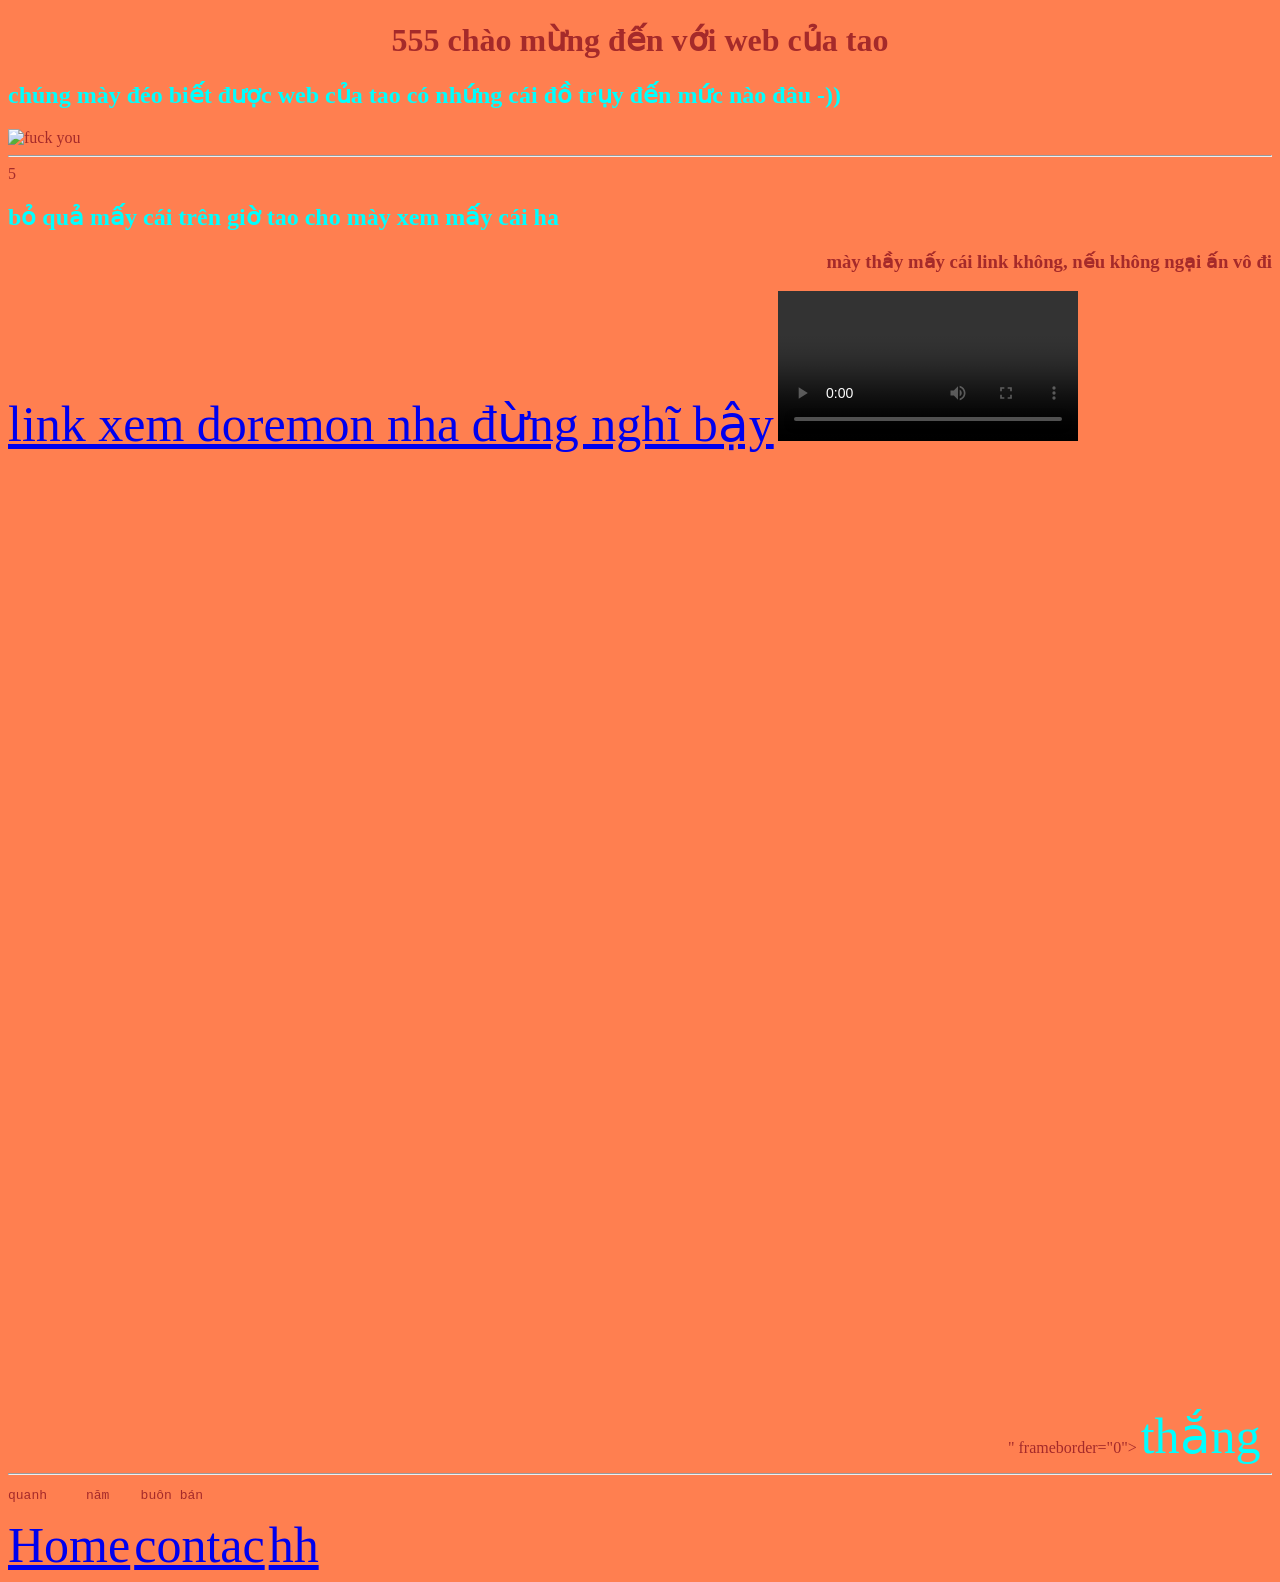
==== index.html @ c46ac433 "Update index.html Signed-off-by: thangvipbnaz <thangggg25@gmail.com>" ====
<!DOCTYPE html>
<html lang="en">
<head>
    <meta charset="UTF-8">
    <meta name="viewport" content="width=device-width, initial-scale=1.0">
    <title>Document</title>
</head>
<body>
    <style>
        iframe{
            text-align:end;
        }
        span{
            color: aqua;
            font-size: 50px;

        }
        h1 {
          text-align:center;
          color: brown;
        }
        h2{
            text-align: left;
            color: aqua;
        }
        h3{
            text-align: right;
        }
        a{
            font-size: 50px;
        }
      </style>
      
    <h1>555
        <body style="background-color: coral; color: brown;">
           
              chào mừng đến với web của tao
        </body>
    </h1>
    <link rel="stylesheet" href="1.html">
<h2>
    chúng mày đéo biết được web của tao có nhứng cái đồ trụy đến mức nào đâu -))
</h2>
<img src="https://i.imgur.com/btNe54A.jpeg" alt="fuck you">
<hr>5
<h2>
    bỏ quả mấy cái trên giờ tao cho mày xem mấy cái ha
</h2>
<h3>
    mày thầy mấy cái link không, nếu không ngại ấn vô đi 
</h3>
<a href="https://ihentai.ac/"target="_blank">link xem doremon nha đừng nghĩ bậy</a>
<video src="img/UNILEVER - NÀY NÀY, PHÂN LOẠI RÁC ĐI NÀO!.mp4"autoplay controls>video dọn rác </video>
<iframe width="1000" height="1000" src="https://www.youtube.com/embed/O3pj32O5WN4" title="puppy &amp; @Dangrangto  - Wrong Times ( ft. FOWLEX Snowz ) [OFFICIAL LYRICS VIDEO]" frameborder="0" allow="accelerometer; autoplay; clipboard-write; encrypted-media; gyroscope; picture-in-picture; web-share" referrerpolicy="strict-origin-when-cross-origin" allowfullscreen></iframe>" frameborder="0"></iframe>
<span>thắng</span>
<hr>

<pre>quanh     năm    buôn bán</pre>
<a href="../../../visual-xanh/index.html">Home</a>
<a href="img/1 (3) (1).html">contac</a>
<a href="../../../../meme/mèo đen.mp4"target="_blank">hh</a>
<a href="img/1 (3) (1).html"> <img src="img/vú bụ.jpg" alt=""></a>




</body>
</html>
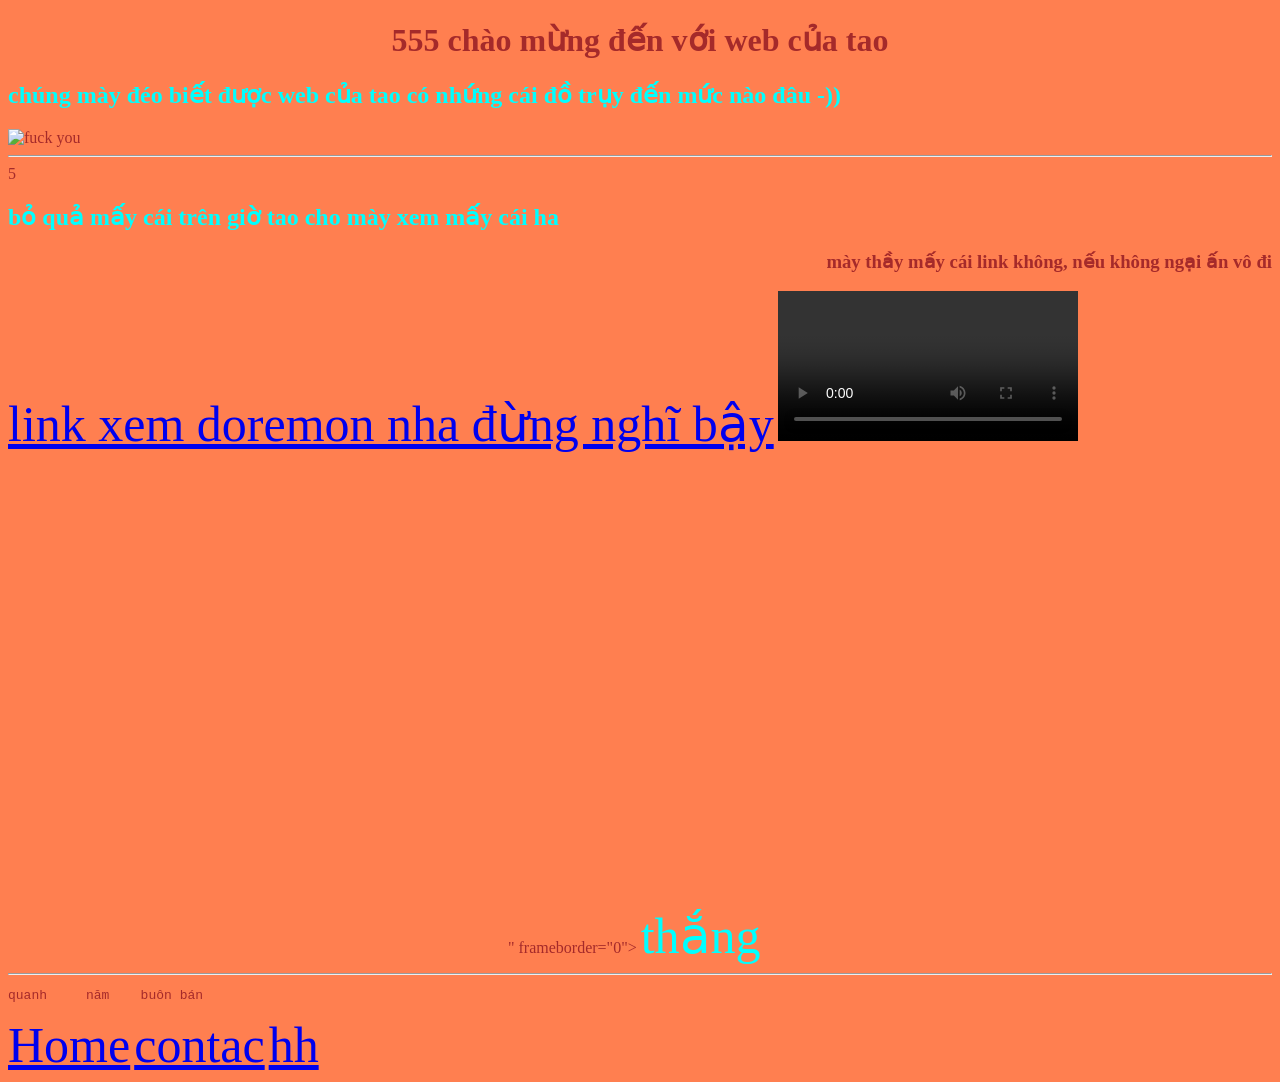
==== commit 31df6811: "Update index.html Signed-off-by: thangvipbnaz <thangggg25@gmail.com>" ====
--- a/index.html
+++ b/index.html
@@ -51,7 +51,7 @@
 </h3>
 <a href="https://ihentai.ac/"target="_blank">link xem doremon nha đừng nghĩ bậy</a>
 <video src="img/UNILEVER - NÀY NÀY, PHÂN LOẠI RÁC ĐI NÀO!.mp4"autoplay controls>video dọn rác </video>
-<iframe width="1000" height="1000" src="https://www.youtube.com/embed/O3pj32O5WN4" title="puppy &amp; @Dangrangto  - Wrong Times ( ft. FOWLEX Snowz ) [OFFICIAL LYRICS VIDEO]" frameborder="0" allow="accelerometer; autoplay; clipboard-write; encrypted-media; gyroscope; picture-in-picture; web-share" referrerpolicy="strict-origin-when-cross-origin" allowfullscreen></iframe>" frameborder="0"></iframe>
+<iframe width="500" height="500" src="https://www.youtube.com/embed/O3pj32O5WN4" title="puppy &amp; @Dangrangto  - Wrong Times ( ft. FOWLEX Snowz ) [OFFICIAL LYRICS VIDEO]" frameborder="0" allow="accelerometer; autoplay; clipboard-write; encrypted-media; gyroscope; picture-in-picture; web-share" referrerpolicy="strict-origin-when-cross-origin" allowfullscreen></iframe>" frameborder="0"></iframe>
 <span>thắng</span>
 <hr>
 
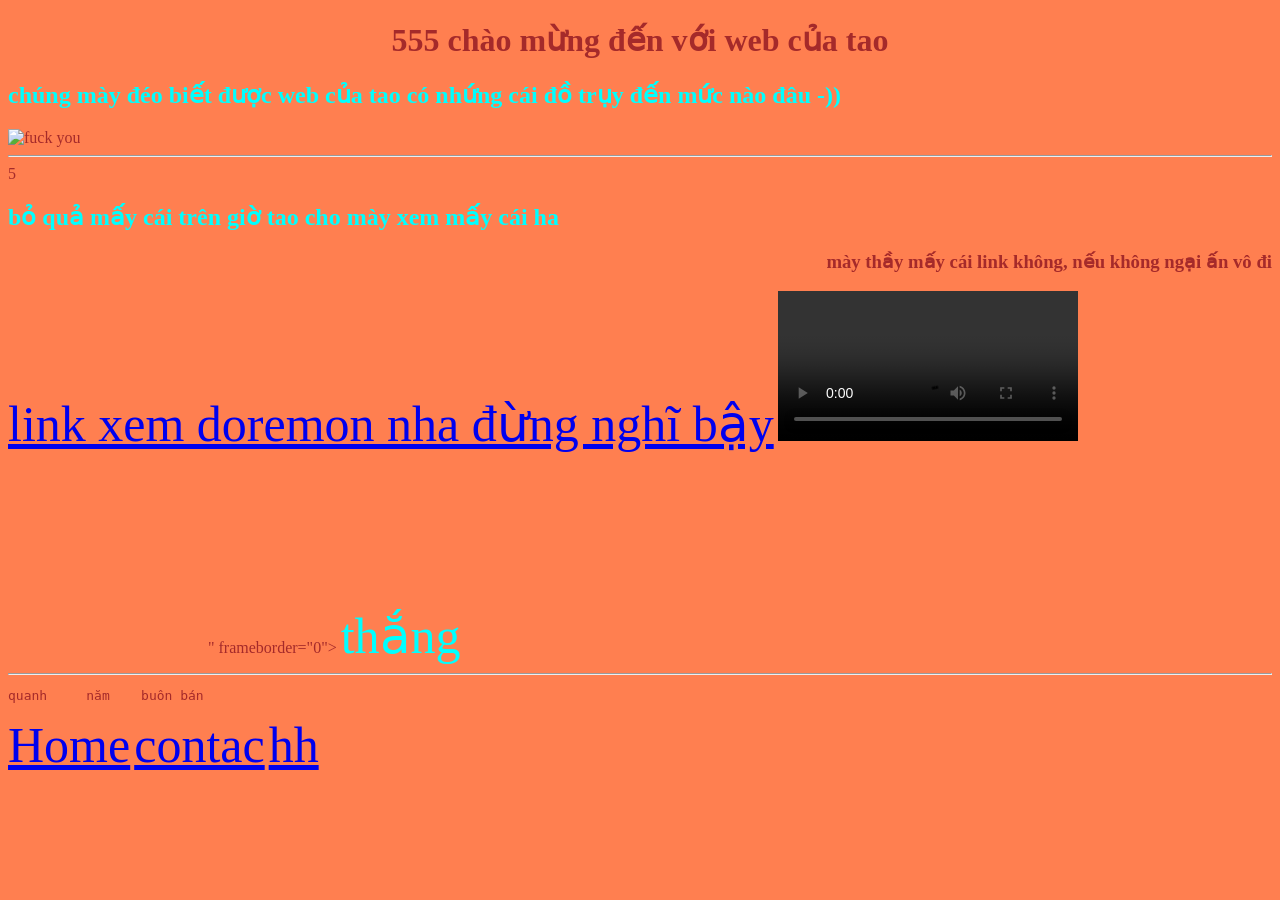
==== commit 4a44e453: "Update index.html Signed-off-by: thangvipbnaz <thangggg25@gmail.com>" ====
--- a/index.html
+++ b/index.html
@@ -51,7 +51,8 @@
 </h3>
 <a href="https://ihentai.ac/"target="_blank">link xem doremon nha đừng nghĩ bậy</a>
 <video src="img/UNILEVER - NÀY NÀY, PHÂN LOẠI RÁC ĐI NÀO!.mp4"autoplay controls>video dọn rác </video>
-<iframe width="500" height="500" src="https://www.youtube.com/embed/O3pj32O5WN4" title="puppy &amp; @Dangrangto  - Wrong Times ( ft. FOWLEX Snowz ) [OFFICIAL LYRICS VIDEO]" frameborder="0" allow="accelerometer; autoplay; clipboard-write; encrypted-media; gyroscope; picture-in-picture; web-share" referrerpolicy="strict-origin-when-cross-origin" allowfullscreen></iframe>" frameborder="0"></iframe>
+<iframe width="200" height="200
+    " src="https://www.youtube.com/embed/O3pj32O5WN4" title="puppy &amp; @Dangrangto  - Wrong Times ( ft. FOWLEX Snowz ) [OFFICIAL LYRICS VIDEO]" frameborder="0" allow="accelerometer; autoplay; clipboard-write; encrypted-media; gyroscope; picture-in-picture; web-share" referrerpolicy="strict-origin-when-cross-origin" allowfullscreen></iframe>" frameborder="0"></iframe>
 <span>thắng</span>
 <hr>
 
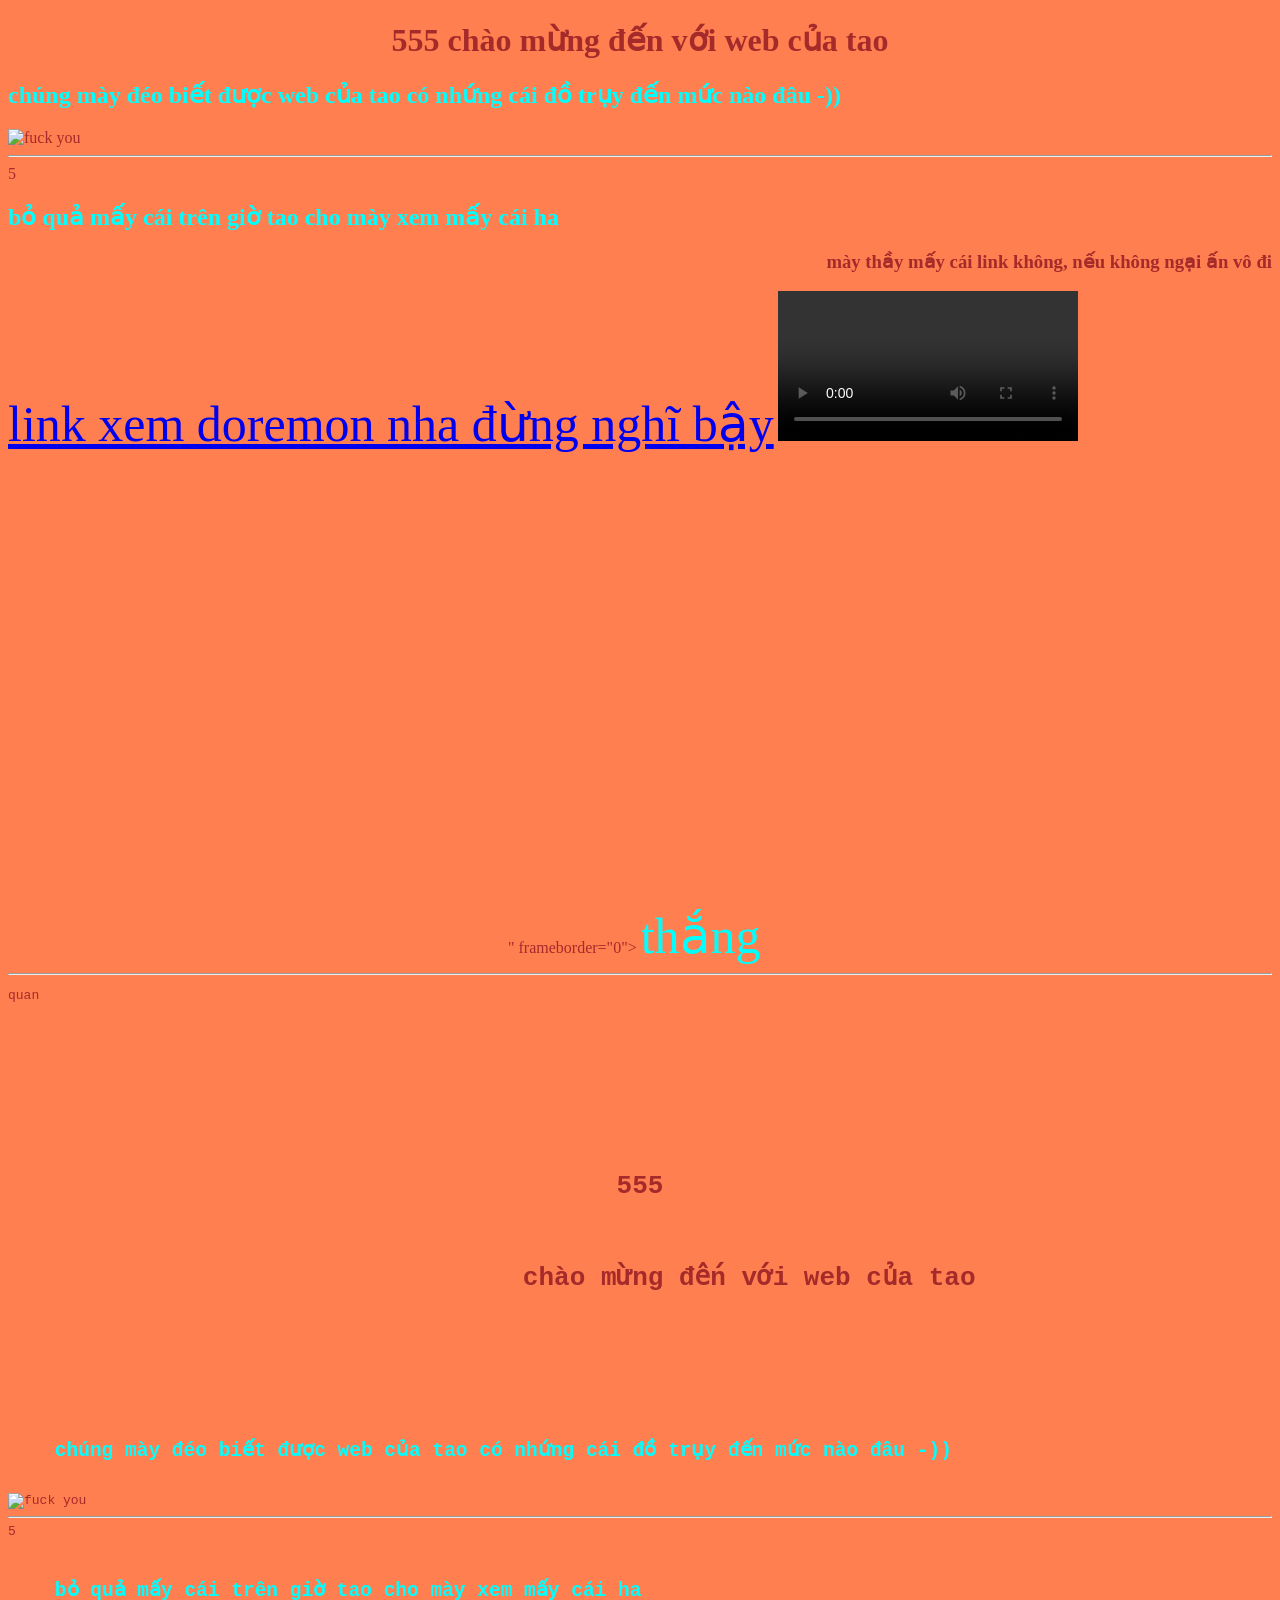
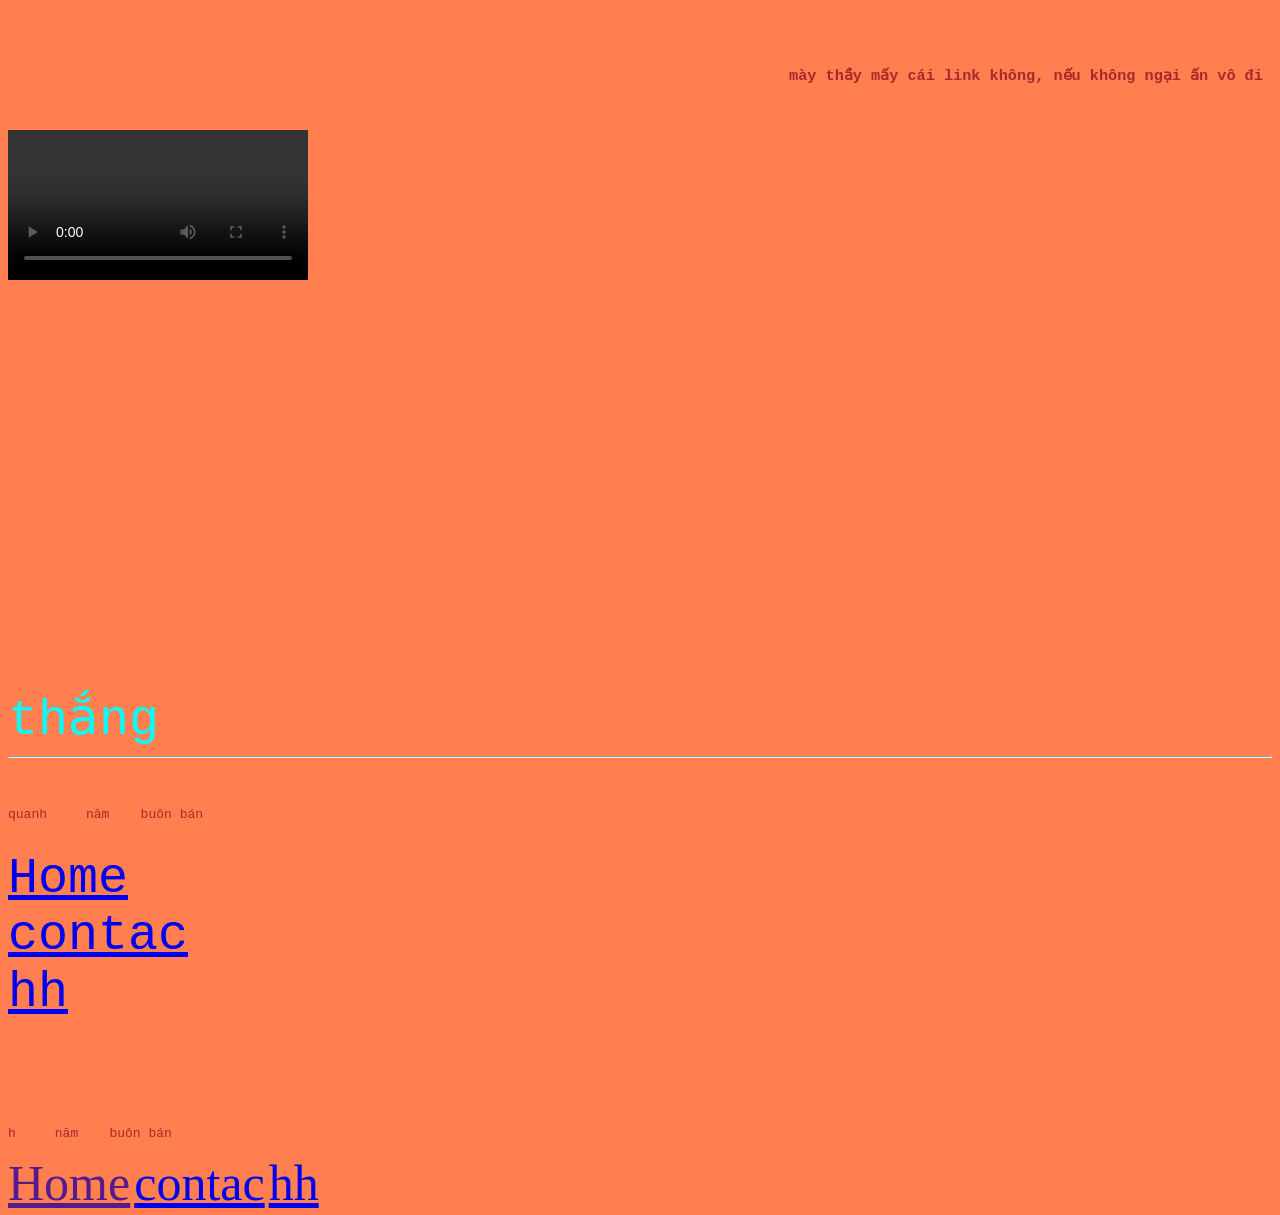
==== commit 95ce0022: "Update index.html Signed-off-by: thangvipbnaz <thangggg25@gmail.com>" ====
--- a/index.html
+++ b/index.html
@@ -51,13 +51,80 @@
 </h3>
 <a href="https://ihentai.ac/"target="_blank">link xem doremon nha đừng nghĩ bậy</a>
 <video src="img/UNILEVER - NÀY NÀY, PHÂN LOẠI RÁC ĐI NÀO!.mp4"autoplay controls>video dọn rác </video>
-<iframe width="200" height="200
-    " src="https://www.youtube.com/embed/O3pj32O5WN4" title="puppy &amp; @Dangrangto  - Wrong Times ( ft. FOWLEX Snowz ) [OFFICIAL LYRICS VIDEO]" frameborder="0" allow="accelerometer; autoplay; clipboard-write; encrypted-media; gyroscope; picture-in-picture; web-share" referrerpolicy="strict-origin-when-cross-origin" allowfullscreen></iframe>" frameborder="0"></iframe>
+<iframe width="500" height="500" src="https://www.youtube.com/embed/O3pj32O5WN4" title="puppy &amp; @Dangrangto  - Wrong Times ( ft. FOWLEX Snowz ) [OFFICIAL LYRICS VIDEO]" frameborder="0" allow="accelerometer; autoplay; clipboard-write; encrypted-media; gyroscope; picture-in-picture; web-share" referrerpolicy="strict-origin-when-cross-origin" allowfullscreen></iframe>" frameborder="0"></iframe>
+<span>thắng</span>
+<hr>
+
+<pre>quan<!DOCTYPE html>
+<html lang="en">
+<head>
+    <meta charset="UTF-8">
+    <meta name="viewport" content="width=device-width, initial-scale=1.0">
+    <title>Document</title>
+</head>
+<body>
+    <style>
+        iframe{
+            text-align:end;
+        }
+        span{
+            color: aqua;
+            font-size: 50px;
+
+        }
+        h1 {
+          text-align:center;
+          color: brown;
+        }
+        h2{
+            text-align: left;
+            color: aqua;
+        }
+        h3{
+            text-align: right;
+        }
+        a{
+            font-size: 50px;
+        }
+      </style>
+      
+    <h1>555
+        <body style="background-color: coral; color: brown;">
+           
+              chào mừng đến với web của tao
+        </body>
+    </h1>
+    <link rel="stylesheet" href="1.html">
+<h2>
+    chúng mày đéo biết được web của tao có nhứng cái đồ trụy đến mức nào đâu -))
+</h2>
+<img src="https://i.imgur.com/btNe54A.jpeg" alt="fuck you">
+<hr>5
+<h2>
+    bỏ quả mấy cái trên giờ tao cho mày xem mấy cái ha
+</h2>
+<h3>
+    mày thầy mấy cái link không, nếu không ngại ấn vô đi 
+</h3>
+
+<video src="img/UNILEVER - NÀY NÀY, PHÂN LOẠI RÁC ĐI NÀO!.mp4"autoplay controls>video dọn rác </video>
+<iframe width="400" height="400" src="https://www.youtube.com/embed/O3pj32O5WN4" title="puppy &amp; @Dangrangto  - Wrong Times ( ft. FOWLEX Snowz ) [OFFICIAL LYRICS VIDEO]" frameborder="0" allow="accelerometer; autoplay; clipboard-write; encrypted-media; gyroscope; picture-in-picture; web-share" referrerpolicy="strict-origin-when-cross-origin" allowfullscreen></iframe></iframe>
 <span>thắng</span>
 <hr>
 
 <pre>quanh     năm    buôn bán</pre>
 <a href="../../../visual-xanh/index.html">Home</a>
+<a href="img/1 (3) (1).html">contac</a>
+<a href="../../../../meme/mèo đen.mp4"target="_blank">hh</a>
+
+
+
+
+
+</body>
+</html>
+h     năm    buôn bán</pre>
+<a href="">Home</a>
 <a href="img/1 (3) (1).html">contac</a>
 <a href="../../../../meme/mèo đen.mp4"target="_blank">hh</a>
 <a href="img/1 (3) (1).html"> <img src="img/vú bụ.jpg" alt=""></a>
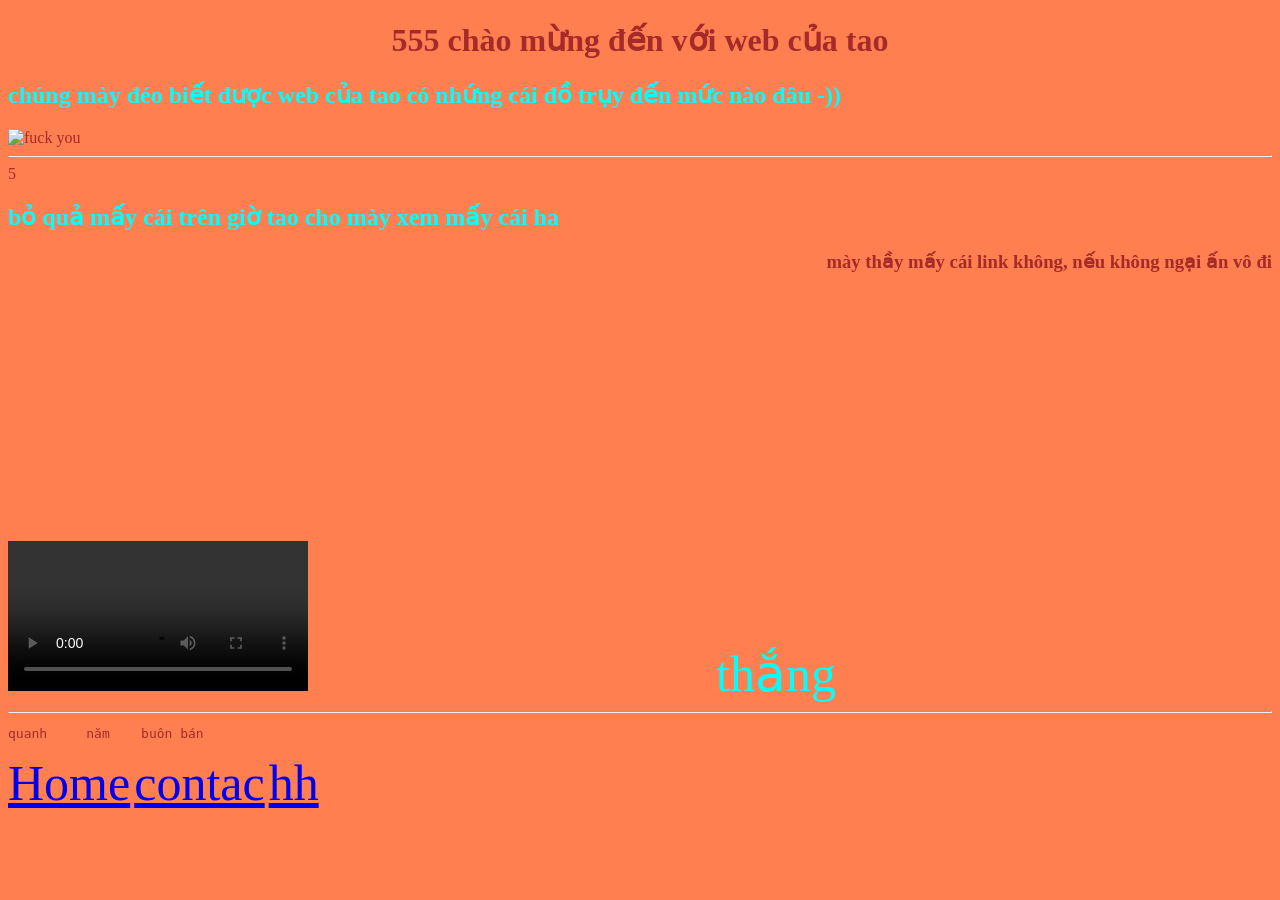
==== commit 40623df2: "Update index.html Signed-off-by: thangvipbnaz <thangggg25@gmail.com>" ====
--- a/index.html
+++ b/index.html
@@ -1,61 +1,4 @@
 <!DOCTYPE html>
-<html lang="en">
-<head>
-    <meta charset="UTF-8">
-    <meta name="viewport" content="width=device-width, initial-scale=1.0">
-    <title>Document</title>
-</head>
-<body>
-    <style>
-        iframe{
-            text-align:end;
-        }
-        span{
-            color: aqua;
-            font-size: 50px;
-
-        }
-        h1 {
-          text-align:center;
-          color: brown;
-        }
-        h2{
-            text-align: left;
-            color: aqua;
-        }
-        h3{
-            text-align: right;
-        }
-        a{
-            font-size: 50px;
-        }
-      </style>
-      
-    <h1>555
-        <body style="background-color: coral; color: brown;">
-           
-              chào mừng đến với web của tao
-        </body>
-    </h1>
-    <link rel="stylesheet" href="1.html">
-<h2>
-    chúng mày đéo biết được web của tao có nhứng cái đồ trụy đến mức nào đâu -))
-</h2>
-<img src="https://i.imgur.com/btNe54A.jpeg" alt="fuck you">
-<hr>5
-<h2>
-    bỏ quả mấy cái trên giờ tao cho mày xem mấy cái ha
-</h2>
-<h3>
-    mày thầy mấy cái link không, nếu không ngại ấn vô đi 
-</h3>
-<a href="https://ihentai.ac/"target="_blank">link xem doremon nha đừng nghĩ bậy</a>
-<video src="img/UNILEVER - NÀY NÀY, PHÂN LOẠI RÁC ĐI NÀO!.mp4"autoplay controls>video dọn rác </video>
-<iframe width="500" height="500" src="https://www.youtube.com/embed/O3pj32O5WN4" title="puppy &amp; @Dangrangto  - Wrong Times ( ft. FOWLEX Snowz ) [OFFICIAL LYRICS VIDEO]" frameborder="0" allow="accelerometer; autoplay; clipboard-write; encrypted-media; gyroscope; picture-in-picture; web-share" referrerpolicy="strict-origin-when-cross-origin" allowfullscreen></iframe>" frameborder="0"></iframe>
-<span>thắng</span>
-<hr>
-
-<pre>quan<!DOCTYPE html>
 <html lang="en">
 <head>
     <meta charset="UTF-8">
@@ -114,8 +57,9 @@
 
 <pre>quanh     năm    buôn bán</pre>
 <a href="../../../visual-xanh/index.html">Home</a>
-<a href="img/1 (3) (1).html">contac</a>
-<a href="../../../../meme/mèo đen.mp4"target="_blank">hh</a>
+<a href="img/1%20(3)%20(1).html">contac</a>
+
+<a href="https://files.fm/u/eky23tw3ze"target="_blank">hh</a>
 
 
 
@@ -123,15 +67,4 @@
 
 </body>
 </html>
-h     năm    buôn bán</pre>
-<a href="">Home</a>
-<a href="img/1 (3) (1).html">contac</a>
-<a href="../../../../meme/mèo đen.mp4"target="_blank">hh</a>
-<a href="img/1 (3) (1).html"> <img src="img/vú bụ.jpg" alt=""></a>
 
-
-
-
-</body>
-</html>
-
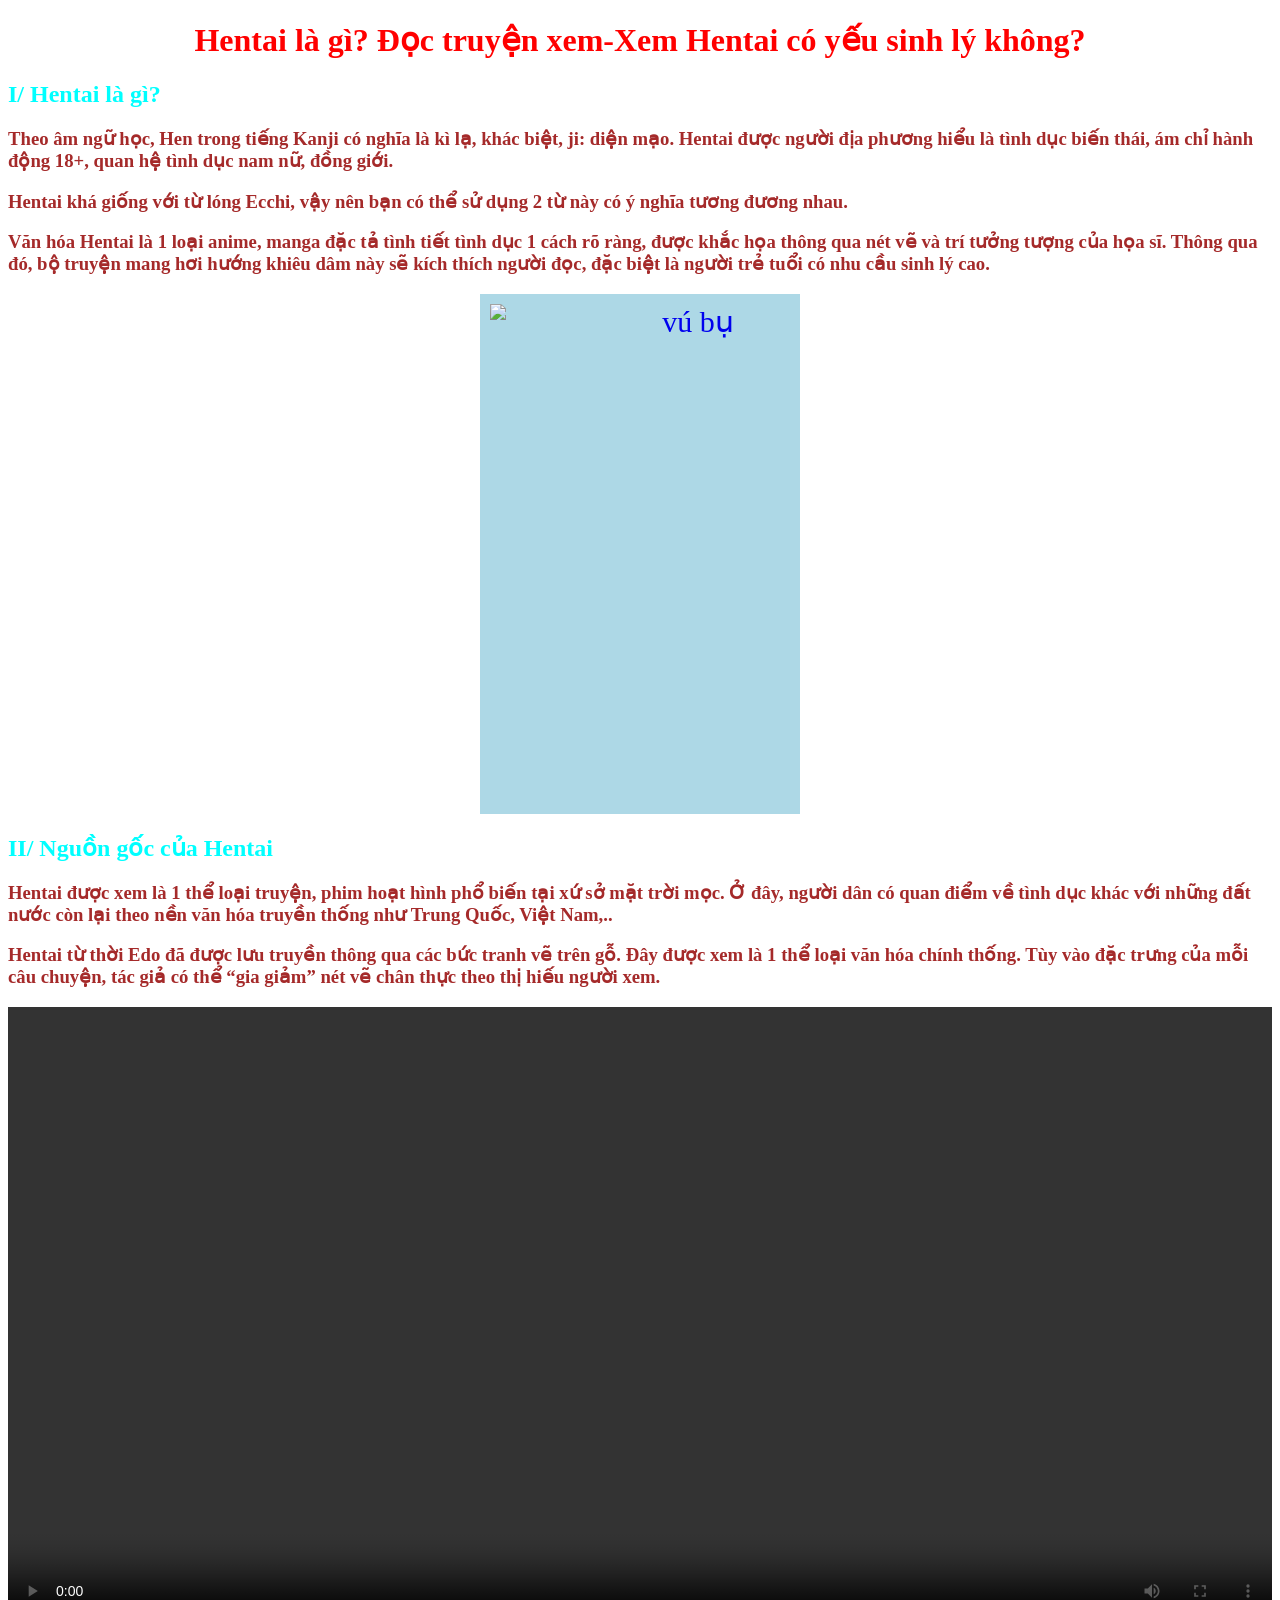
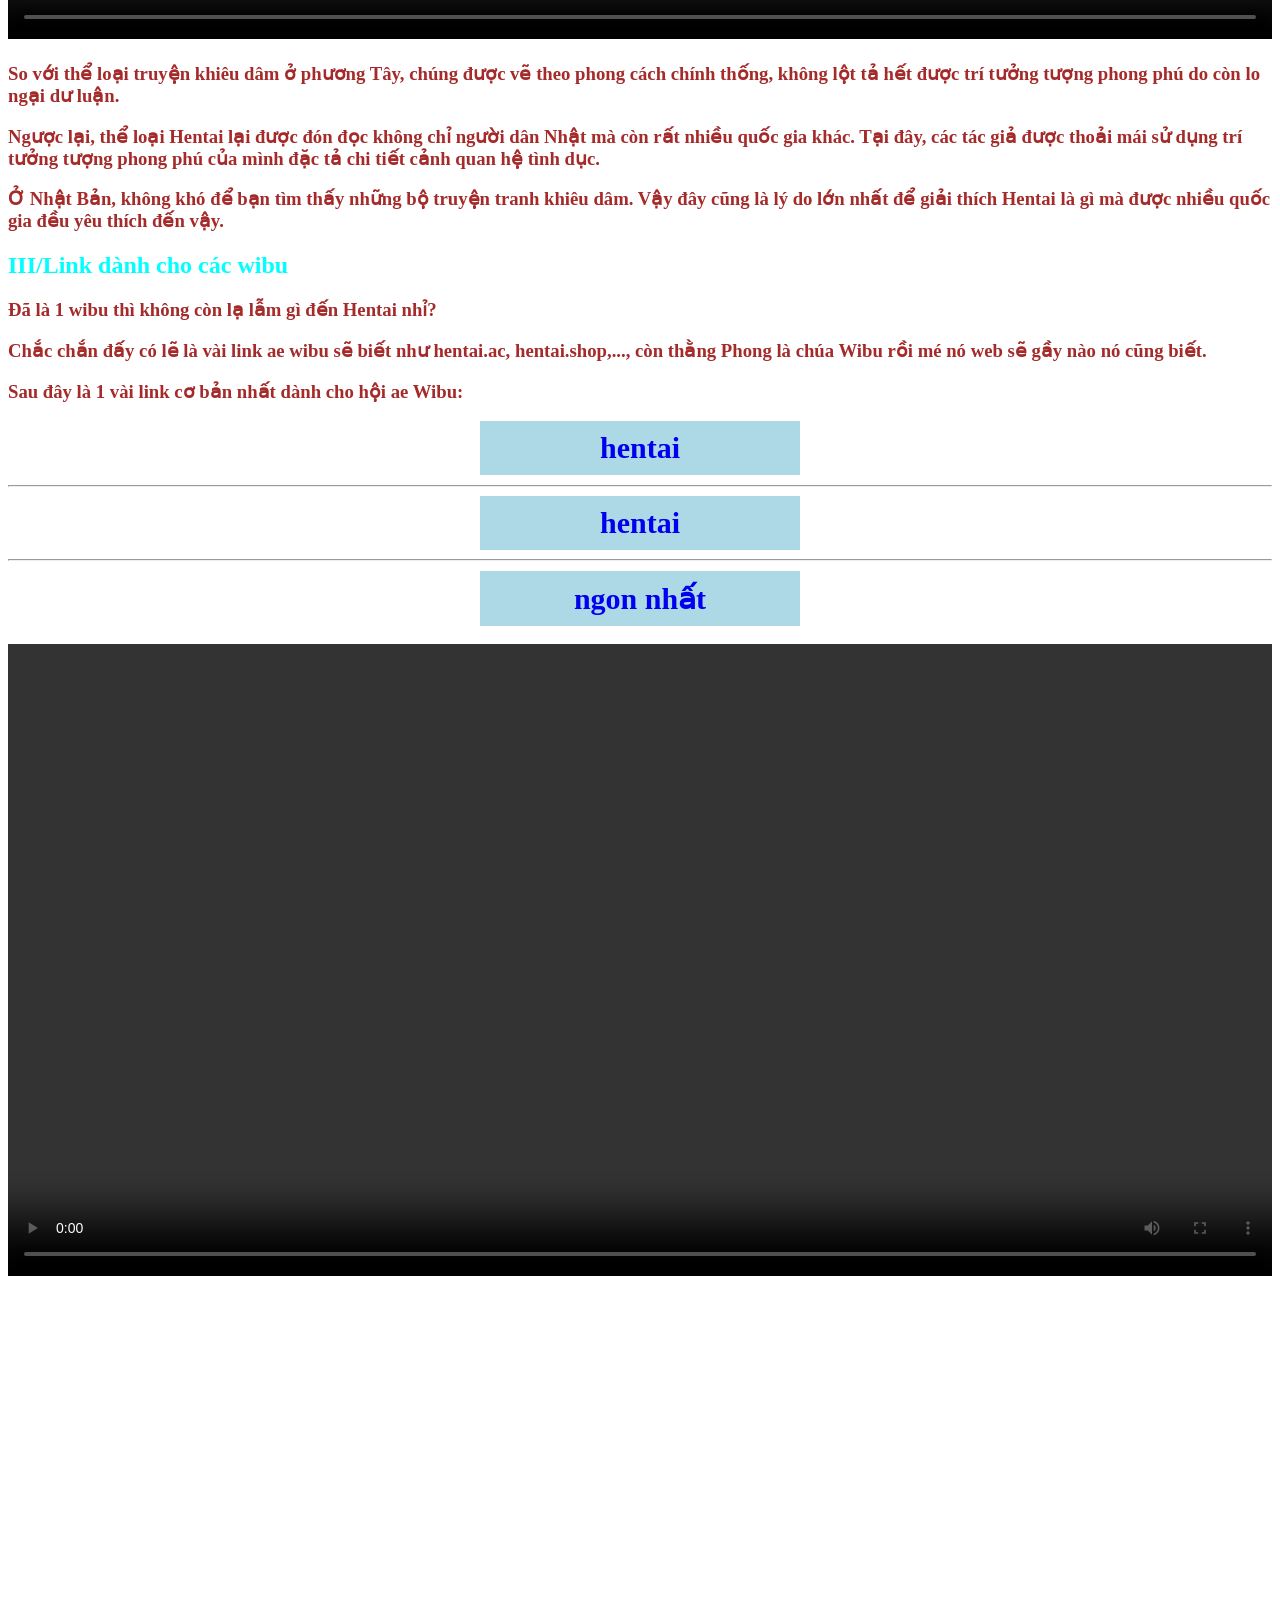
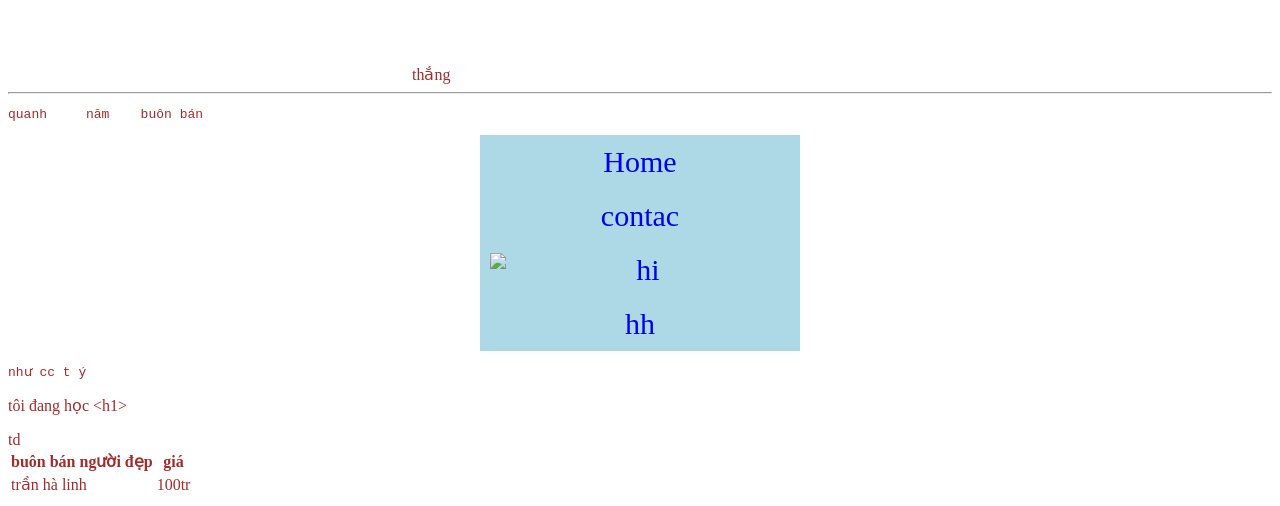
==== commit 6dc2b76d: "Update index.html Signed-off-by: thangvipbnaz <thangggg25@gmail.com>" ====
--- a/index.html
+++ b/index.html
@@ -7,48 +7,111 @@
 </head>
 <body>
     <style>
-        iframe{
-            text-align:end;
-        }
-        span{
-            color: aqua;
-            font-size: 50px;
-
-        }
+       
         h1 {
           text-align:center;
-          color: brown;
+          color:  red
         }
         h2{
-            text-align: left;
             color: aqua;
         }
-        h3{
-            text-align: right;
-        }
-        a{
-            font-size: 50px;
-        }
+        img{
+            display: block;
+            margin-left:auto ;
+            margin-right: auto;
+        } 
+        video {
+            width: 100%;
+            height: auto;
+        }   
       </style>
       
-    <h1>555
-        <body style="background-color: coral; color: brown;">
-           
-              chào mừng đến với web của tao
+    <h1>
+        <body style="background-color: white; color: brown;">
+        Hentai là gì? Đọc truyện xem-Xem Hentai có yếu sinh lý không?
         </body>
     </h1>
-    <link rel="stylesheet" href="1.html">
+    
 <h2>
-    chúng mày đéo biết được web của tao có nhứng cái đồ trụy đến mức nào đâu -))
-</h2>
-<img src="https://i.imgur.com/btNe54A.jpeg" alt="fuck you">
-<hr>5
-<h2>
-    bỏ quả mấy cái trên giờ tao cho mày xem mấy cái ha
+  I/ Hentai là gì?
 </h2>
 <h3>
-    mày thầy mấy cái link không, nếu không ngại ấn vô đi 
+    <p>
+        Theo âm ngữ học, Hen trong tiếng Kanji có nghĩa là kì lạ, khác biệt, ji: diện mạo. Hentai được người địa phương hiểu là tình dục biến thái, ám chỉ hành động 18+, quan hệ tình dục nam nữ, đồng giới. 
+    </p>
+    <p>
+        Hentai khá giống với từ lóng Ecchi, vậy nên bạn có thể sử dụng 2 từ này có ý nghĩa tương đương nhau. 
+    </p>
+    <p>
+        <span>Văn hóa Hentai là 1 loại anime, manga đặc tả tình tiết tình dục 1 cách rõ ràng, được khắc họa thông qua nét vẽ và trí tưởng tượng của họa sĩ. Thông qua đó, bộ truyện mang hơi hướng khiêu dâm này sẽ kích thích người đọc, đặc biệt là người trẻ tuổi có nhu cầu sinh lý cao. </span>
+    </p>
 </h3>
+<a href="https://hentaiz.shop/" target="_blank"> <img width="400" height="500" src="img/vú bụ.jpg"  alt="vú bụ"></a>
+<h2>
+    II/ Nguồn gốc của Hentai
+</h2>
+<h3>
+    <p>
+        Hentai được xem là 1 thể loại truyện, phim hoạt hình phổ biến tại xứ sở mặt trời mọc. Ở đây, người dân có quan điểm về tình dục khác với những đất nước còn lại theo nền văn hóa truyền thống như Trung Quốc, Việt Nam,.. 
+    </p>
+    <p>
+        Hentai từ thời Edo đã được lưu truyền thông qua các bức tranh vẽ trên gỗ. Đây được xem là 1 thể loại văn hóa chính thống. Tùy vào đặc trưng của mỗi câu chuyện, tác giả có thể “gia giảm” nét vẽ chân thực theo thị hiếu người xem. 
+    </p>
+    <video src="img/mèo đen.mp4" autoplay controls>mèo đen</video>
+    <p>
+        So với thể loại truyện khiêu dâm ở phương Tây, chúng được vẽ theo phong cách chính thống, không lột tả hết được trí tưởng tượng phong phú do còn lo ngại dư luận. 
+    </p>
+    <p>
+        Ngược lại, thể loại Hentai lại được đón đọc không chỉ người dân Nhật mà còn rất nhiều quốc gia khác. Tại đây, các tác giả được thoải mái sử dụng trí tưởng tượng phong phú của mình đặc tả chi tiết cảnh quan hệ tình dục. 
+    </p>
+    <p>
+        Ở Nhật Bản, không khó để bạn tìm thấy những bộ truyện tranh khiêu dâm. Vậy đây cũng là lý do lớn nhất để giải thích Hentai là gì mà được nhiều quốc gia đều yêu thích đến vậy. 
+    </p>
+</h3>
+<h2>
+    <style>
+        
+    </style>
+    III/Link dành cho các wibu
+    
+</h2>
+<h3>
+    <p>
+        Đã là 1 wibu thì không còn lạ lẫm gì đến Hentai nhỉ?
+    </p>
+    <p>
+        Chắc chắn đấy có lẽ là vài link ae wibu sẽ biết như hentai.ac, hentai.shop,..., còn thằng Phong là chúa Wibu rồi mé nó web sẽ gầy nào nó cũng biết.
+    </p>
+    <p>
+        Sau đây là 1 vài link cơ bản nhất dành cho hội ae Wibu:
+    </p>
+    <a href="https://hentaiz.shop/" target="_blank">hentai</a>
+    <hr>
+    <a href="https://heovl.blog/categories/hoat-hinh-hentai"target = "_blank" >hentai</a>
+    <hr>
+    <a href="https://miohentai.com/">ngon nhất</a>
+</h3>
+    <style>
+        a{
+            font-size: 30px;
+            display: block;            /* Đặt thẻ <a> là một phần tử khối */
+            width: 300px;              /* Kích thước chiều rộng của thẻ a */
+            margin: 0 auto;            /* Căn giữa phần tử */
+            text-align: center;        /* Căn giữa nội dung văn bản bên trong */
+            background-color: lightblue; /* Tô màu nền để dễ nhìn */
+            padding: 10px;             /* Thêm khoảng cách xung quanh văn bản */
+            text-decoration: none; 
+        }
+    </style>
+</a>
+
+
+
+
+
+
+
+
 
 <video src="img/UNILEVER - NÀY NÀY, PHÂN LOẠI RÁC ĐI NÀO!.mp4"autoplay controls>video dọn rác </video>
 <iframe width="400" height="400" src="https://www.youtube.com/embed/O3pj32O5WN4" title="puppy &amp; @Dangrangto  - Wrong Times ( ft. FOWLEX Snowz ) [OFFICIAL LYRICS VIDEO]" frameborder="0" allow="accelerometer; autoplay; clipboard-write; encrypted-media; gyroscope; picture-in-picture; web-share" referrerpolicy="strict-origin-when-cross-origin" allowfullscreen></iframe></iframe>
@@ -58,11 +121,24 @@
 <pre>quanh     năm    buôn bán</pre>
 <a href="../../../visual-xanh/index.html">Home</a>
 <a href="img/1%20(3)%20(1).html">contac</a>
+<a href="https://www.youtube.com/embed/O3pj32O5WN4" title="puppy &amp; @Dangrangto  - Wrong Times ( ft. FOWLEX Snowz ) [OFFICIAL LYRICS VIDEO]" frameborder="0" allow="accelerometer; autoplay; clipboard-write; encrypted-media; gyroscope; picture-in-picture; web-share" referrerpolicy="strict-origin-when-cross-origin" allowfullscreen target="_blank"></iframe><img src="img/to.jfif" alt="hi"></a>
 
 <a href="https://files.fm/u/eky23tw3ze"target="_blank">hh</a>
-
-
-
+<pre>như cc t ý</pre>
+<p> tôi đang học &lt;h1&gt;</p>
+<table>
+    <tr>
+        <th>buôn bán người đẹp</th>
+        <th>giá</th>
+    </tr>
+    <tr>
+        <td>trần hà linh</td>
+        <td>100tr</td>
+    </tr>
+    <tr>
+        td
+    </tr>
+</table>
 
 
 </body>
